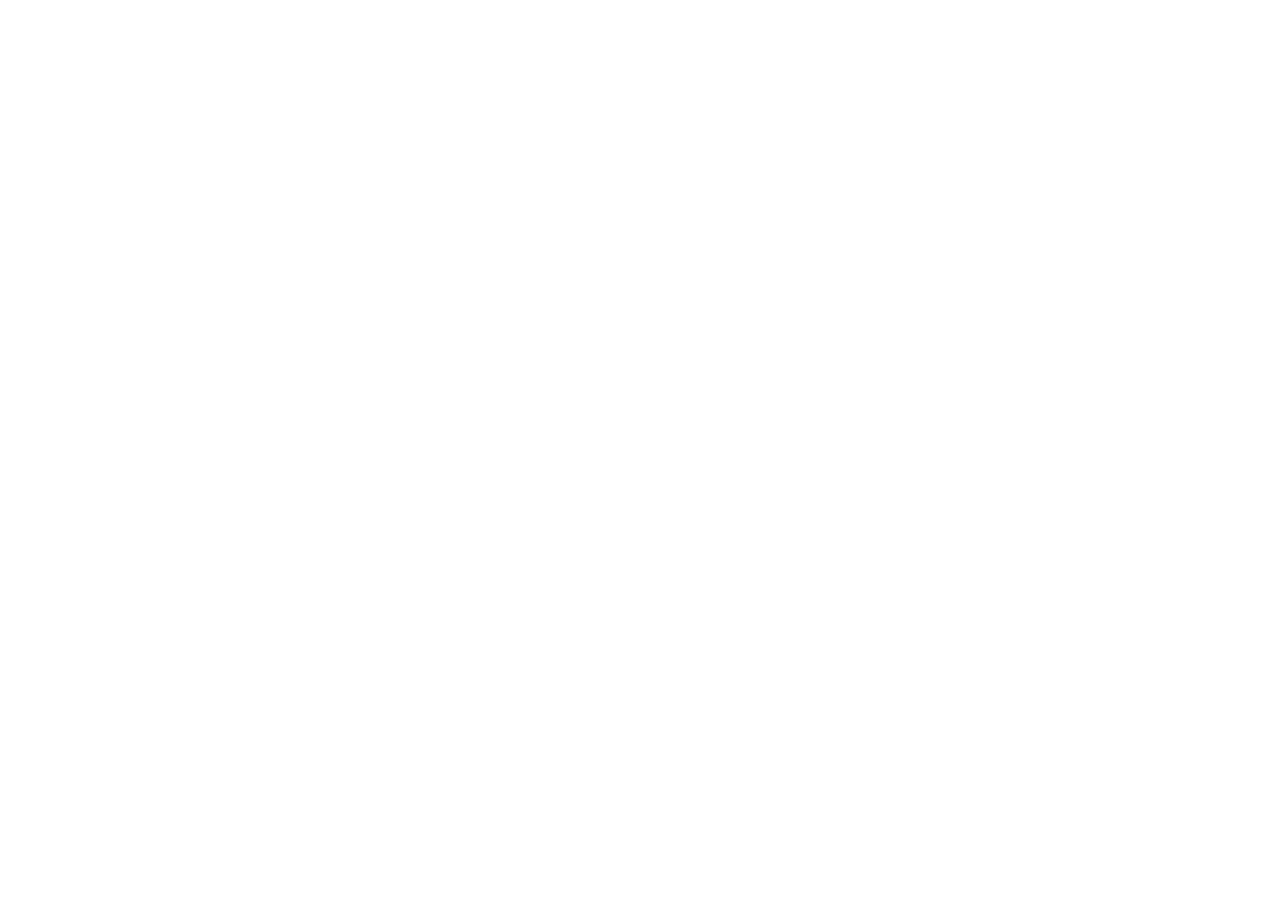
==== Gated content project Aug 2024/the_html_document.html @ 2ee0ba2e "commit my changes" ====
<!DOCTYPE html>
<html lang="en">
<head>
    <meta charset="UTF-8">
    <meta name="viewport" content="width=device-width, minimum-scale=1.0">
    <!--remove title in Pardot if using-->
    <title>Gated Content Project August 2024</title>
    <link rel="stylesheet" type="text/css" href="styles_for_document.css">
    <!--Pardot css:
        <link rel="stylesheet" type="text/css" href="#">-->
        <script defer src="my_javascript.js"></script>

</head>
<body>
    <div class="container-wrap">
   
     

      
    
   
</div>
    </body>

</html>
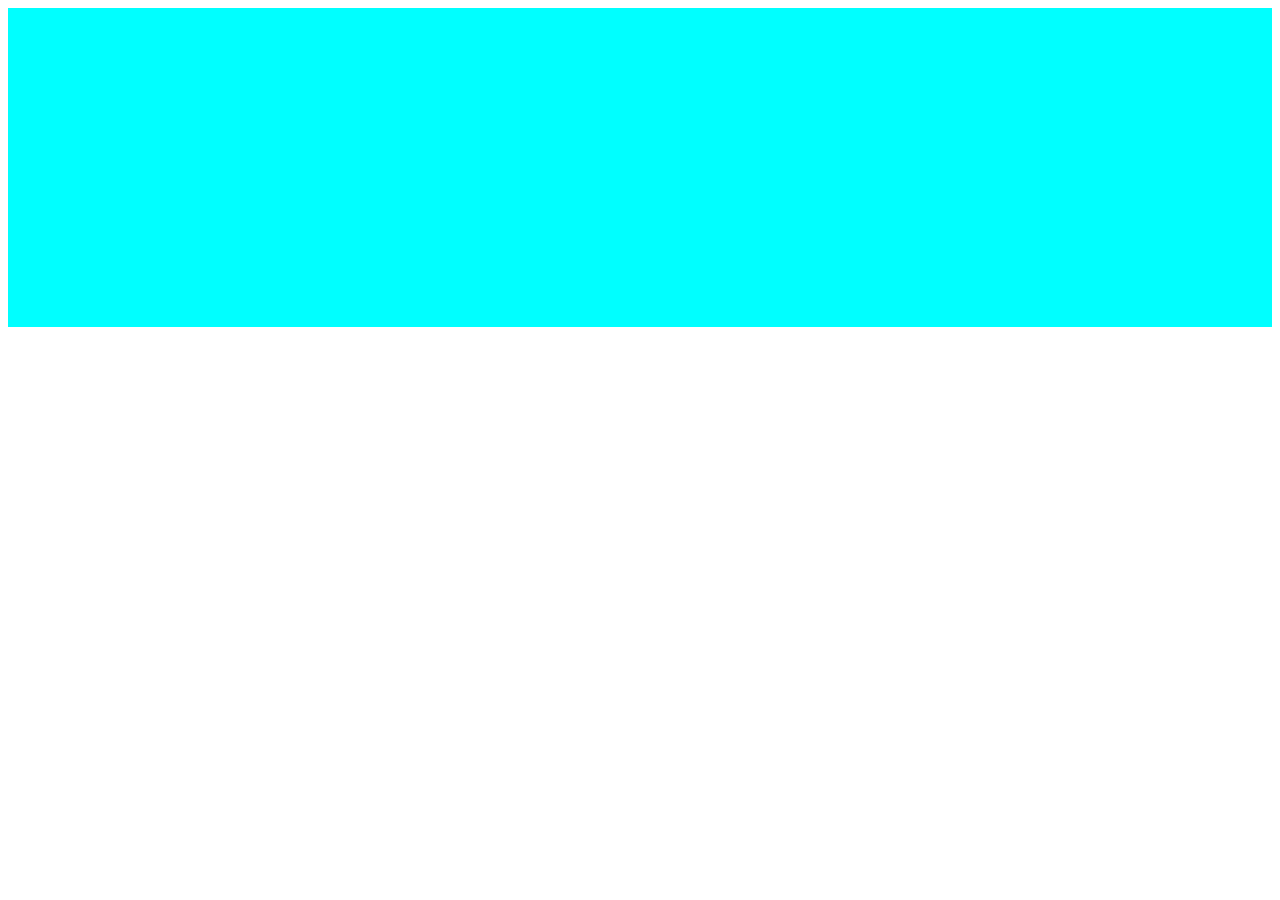
==== commit 7f9c7c38: "Yes please commit" ====
--- a/Gated content project Aug 2024/the_html_document.html
+++ b/Gated content project Aug 2024/the_html_document.html
@@ -13,9 +13,12 @@
 </head>
 <body>
     <div class="container-wrap">
-   
-     
 
+        <main>
+       
+        <iframe class="video" style="width:560px; height: 315px;" width="560" height="315" src="https://www.youtube.com/embed/DHfRfU3XUEo?si=NhnIKbVaWV7Itibq" title="YouTube video player" frameborder="0" allow="accelerometer; autoplay; clipboard-write; encrypted-media; gyroscope; picture-in-picture; web-share" referrerpolicy="strict-origin-when-cross-origin" allowfullscreen></iframe>
+
+       </main> 
       
     
    
--- a/Gated content project Aug 2024/styles_for_document.css
+++ b/Gated content project Aug 2024/styles_for_document.css
@@ -0,0 +1,3 @@
+main {
+    background-color: aqua;
+}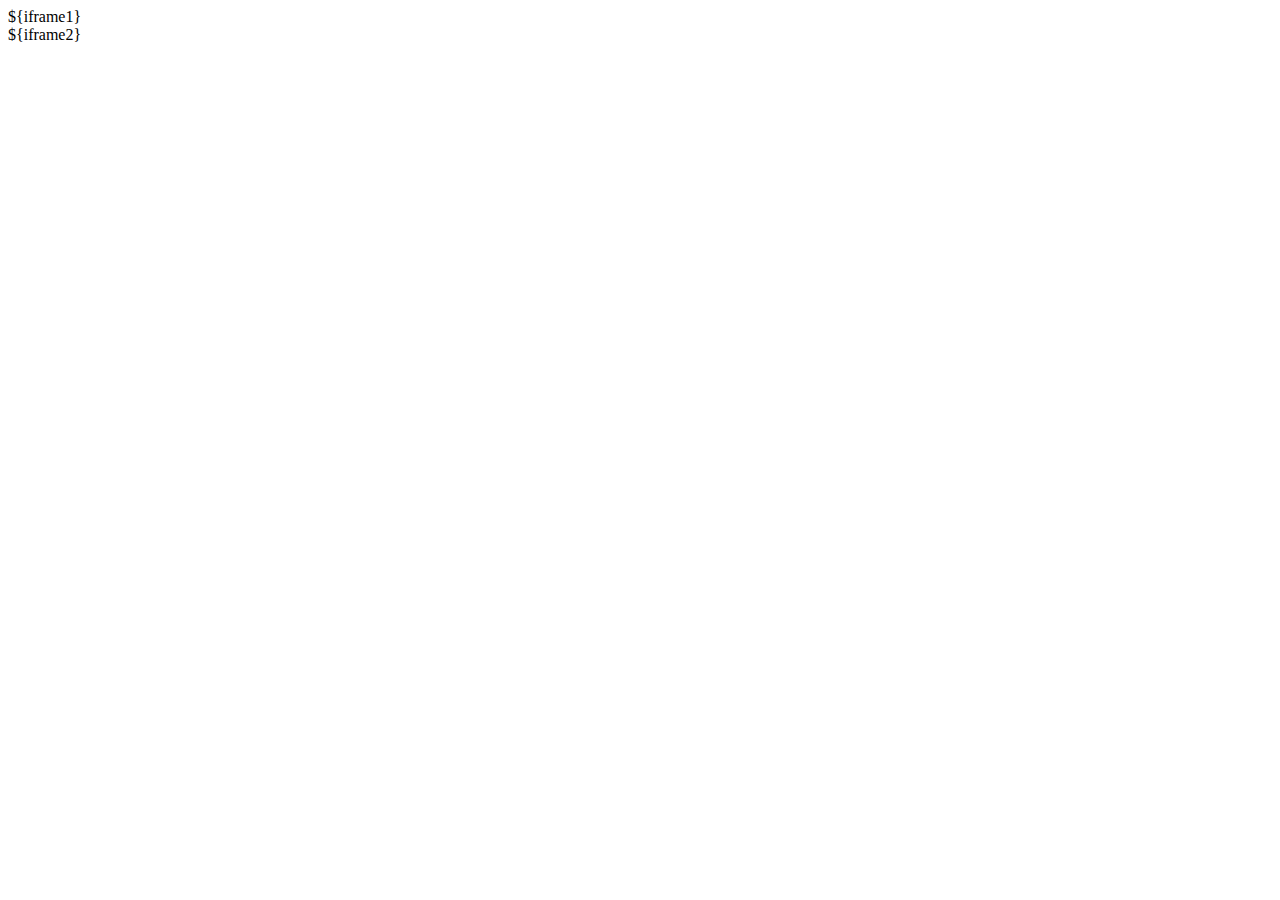
==== commit a56ec579: "yes please" ====
--- a/Gated content project Aug 2024/the_html_document.html
+++ b/Gated content project Aug 2024/the_html_document.html
@@ -14,11 +14,14 @@
 <body>
     <div class="container-wrap">
 
-        <main>
+        <div>${iframe1}</div>
+        
+       <div>${iframe2}</div>
+    
+    </div>
+        
+
        
-        <iframe class="video" style="width:560px; height: 315px;" width="560" height="315" src="https://www.youtube.com/embed/DHfRfU3XUEo?si=NhnIKbVaWV7Itibq" title="YouTube video player" frameborder="0" allow="accelerometer; autoplay; clipboard-write; encrypted-media; gyroscope; picture-in-picture; web-share" referrerpolicy="strict-origin-when-cross-origin" allowfullscreen></iframe>
-
-       </main> 
       
     
    
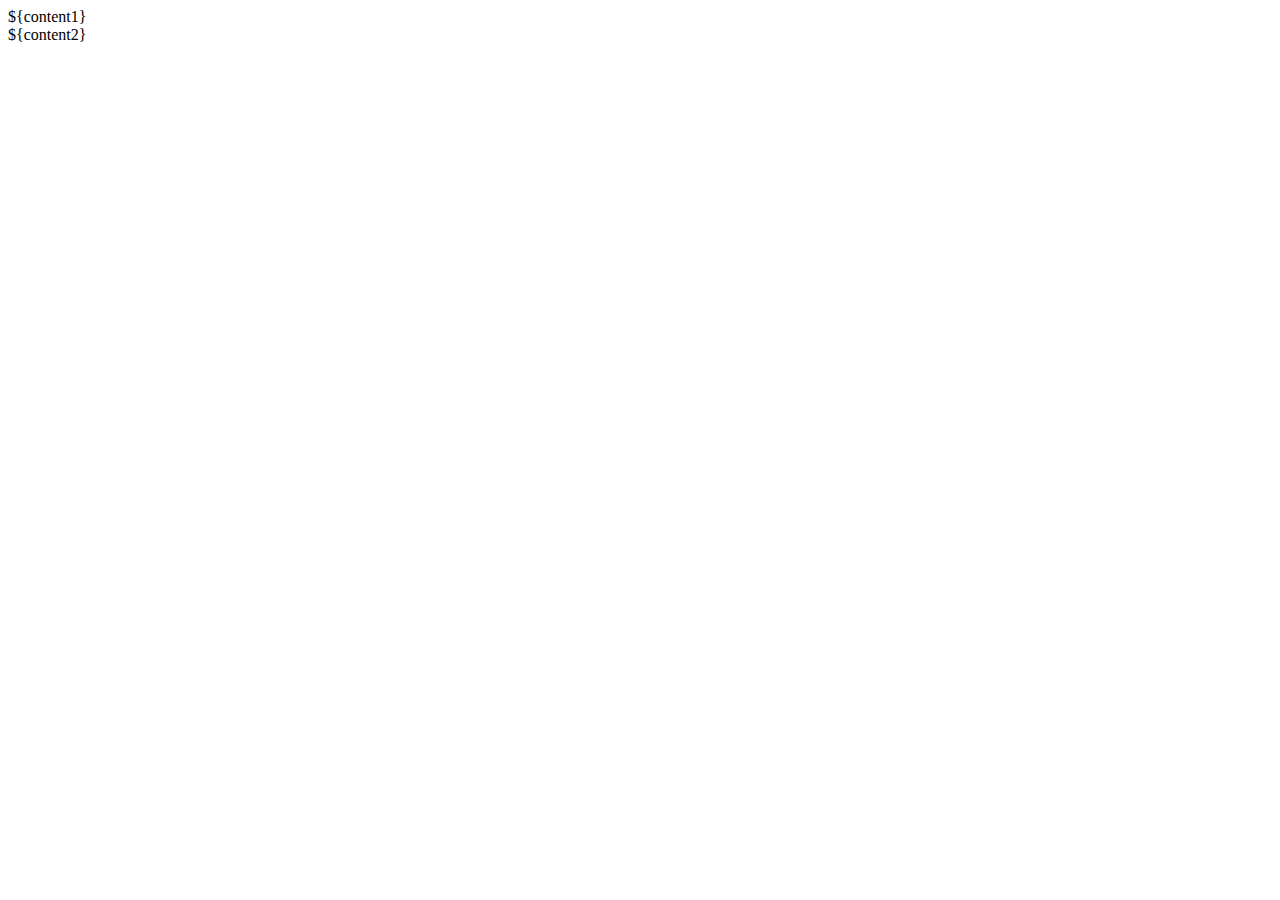
==== commit 5cbff36a: "yes" ====
--- a/Gated content project Aug 2024/the_html_document.html
+++ b/Gated content project Aug 2024/the_html_document.html
@@ -14,9 +14,9 @@
 <body>
     <div class="container-wrap">
 
-        <div>${iframe1}</div>
+        <div>${content1}</div>
         
-       <div>${iframe2}</div>
+       <div>${content2}</div>
     
     </div>
         
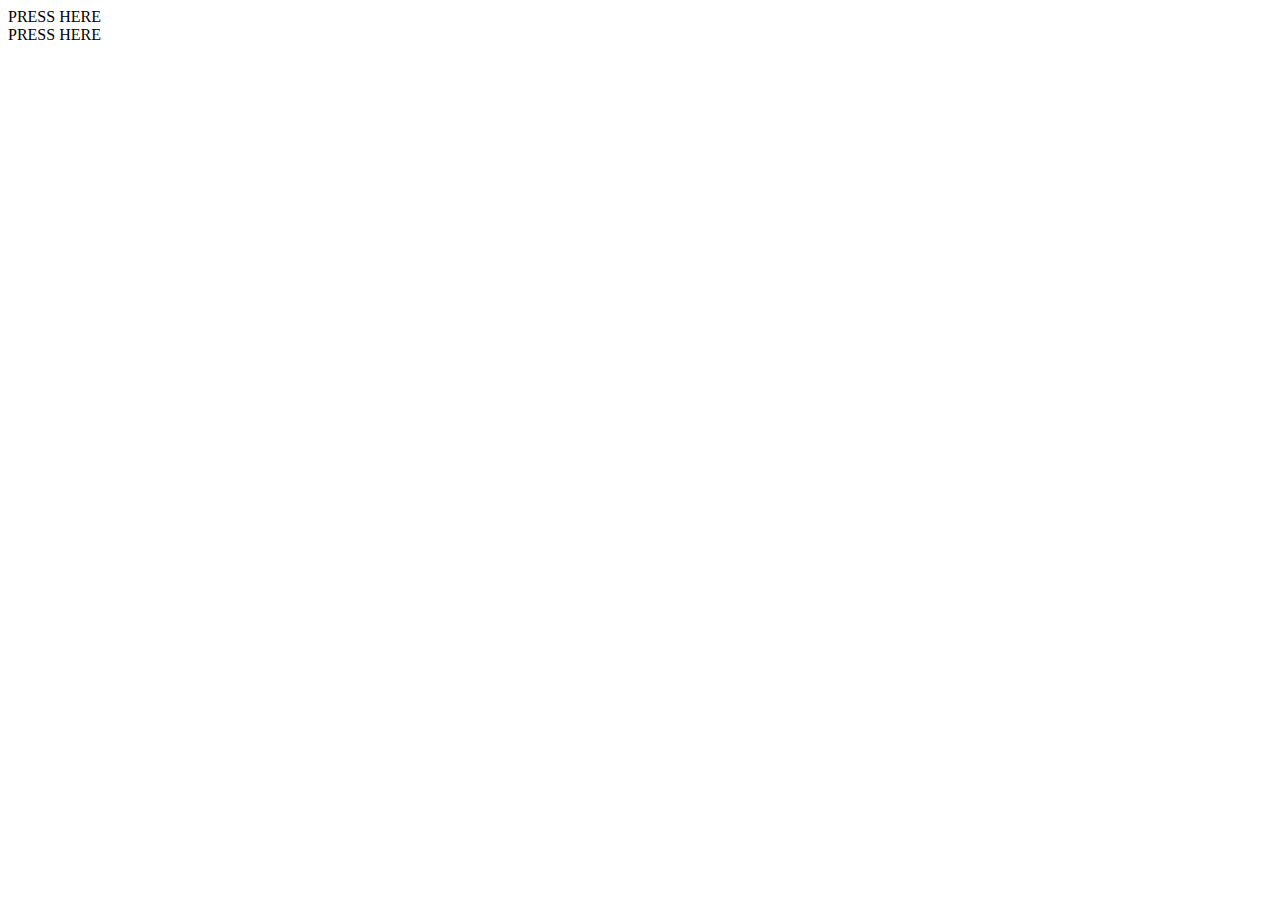
==== commit 1872d015: "yes" ====
--- a/Gated content project Aug 2024/the_html_document.html
+++ b/Gated content project Aug 2024/the_html_document.html
@@ -8,24 +8,21 @@
     <link rel="stylesheet" type="text/css" href="styles_for_document.css">
     <!--Pardot css:
         <link rel="stylesheet" type="text/css" href="#">-->
-        <script defer src="my_javascript.js"></script>
+      
 
 </head>
 <body>
     <div class="container-wrap">
 
-        <div>${content1}</div>
-        
-       <div>${content2}</div>
+   <div class="button button1">PRESS HERE</div>
+   <div class iframe iframe1>
     
-    </div>
-        
-
-       
-      
+   </div>
     
+   <div class="button button2">PRESS HERE</div>
    
 </div>
+<script src="my_javascript.js"></script>
     </body>
 
 </html>
--- a/Gated content project Aug 2024/styles_for_document.css
+++ b/Gated content project Aug 2024/styles_for_document.css
@@ -0,0 +1,3 @@
+main {
+    background-color: aqua;
+}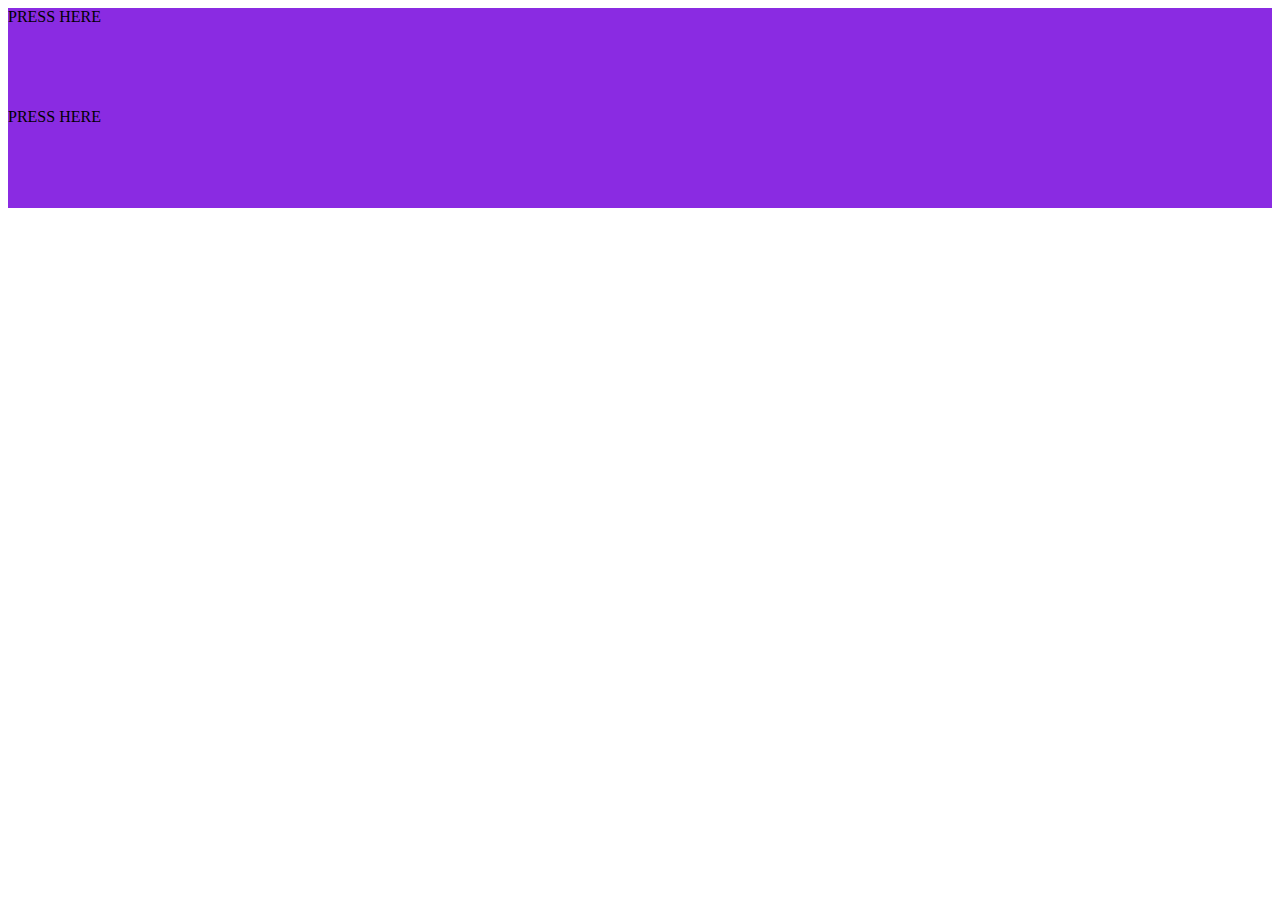
==== commit a71596c3: "yep" ====
--- a/Gated content project Aug 2024/the_html_document.html
+++ b/Gated content project Aug 2024/the_html_document.html
@@ -8,6 +8,7 @@
     <link rel="stylesheet" type="text/css" href="styles_for_document.css">
     <!--Pardot css:
         <link rel="stylesheet" type="text/css" href="#">-->
+        <script defer src="my_javascript.js"></script>
       
 
 </head>
@@ -16,13 +17,13 @@
 
    <div class="button button1">PRESS HERE</div>
    <div class iframe iframe1>
-    
+
    </div>
     
    <div class="button button2">PRESS HERE</div>
    
 </div>
-<script src="my_javascript.js"></script>
+
     </body>
 
 </html>
--- a/Gated content project Aug 2024/styles_for_document.css
+++ b/Gated content project Aug 2024/styles_for_document.css
@@ -1,3 +1,14 @@
 main {
     background-color: aqua;
+}
+
+.iframe {
+    background-color: blue;
+    height: 50px;
+}
+
+.button {
+
+    background-color: blueviolet;
+    height: 100px;
 }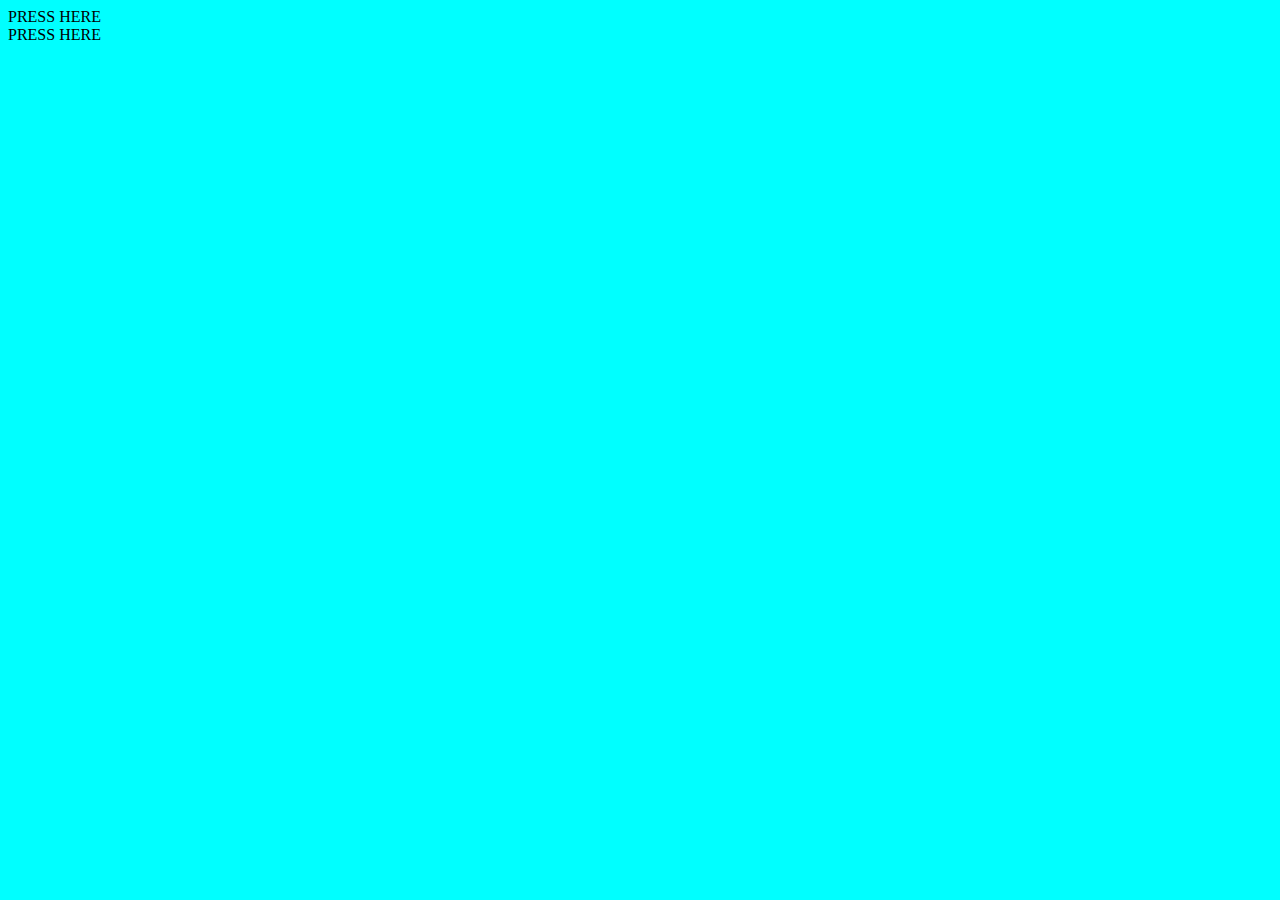
==== commit 7c107379: "yep" ====
--- a/Gated content project Aug 2024/the_html_document.html
+++ b/Gated content project Aug 2024/the_html_document.html
@@ -16,11 +16,14 @@
     <div class="container-wrap">
 
    <div class="button button1">PRESS HERE</div>
-   <div class iframe iframe1>
+   <div class="iframe iframe1">
 
    </div>
     
    <div class="button button2">PRESS HERE</div>
+   <div class="iframe iframe2">
+
+   </div>
    
 </div>
 
--- a/Gated content project Aug 2024/styles_for_document.css
+++ b/Gated content project Aug 2024/styles_for_document.css
@@ -1,14 +1,5 @@
-main {
+body {
     background-color: aqua;
 }
 
-.iframe {
-    background-color: blue;
-    height: 50px;
-}
 
-.button {
-
-    background-color: blueviolet;
-    height: 100px;
-}